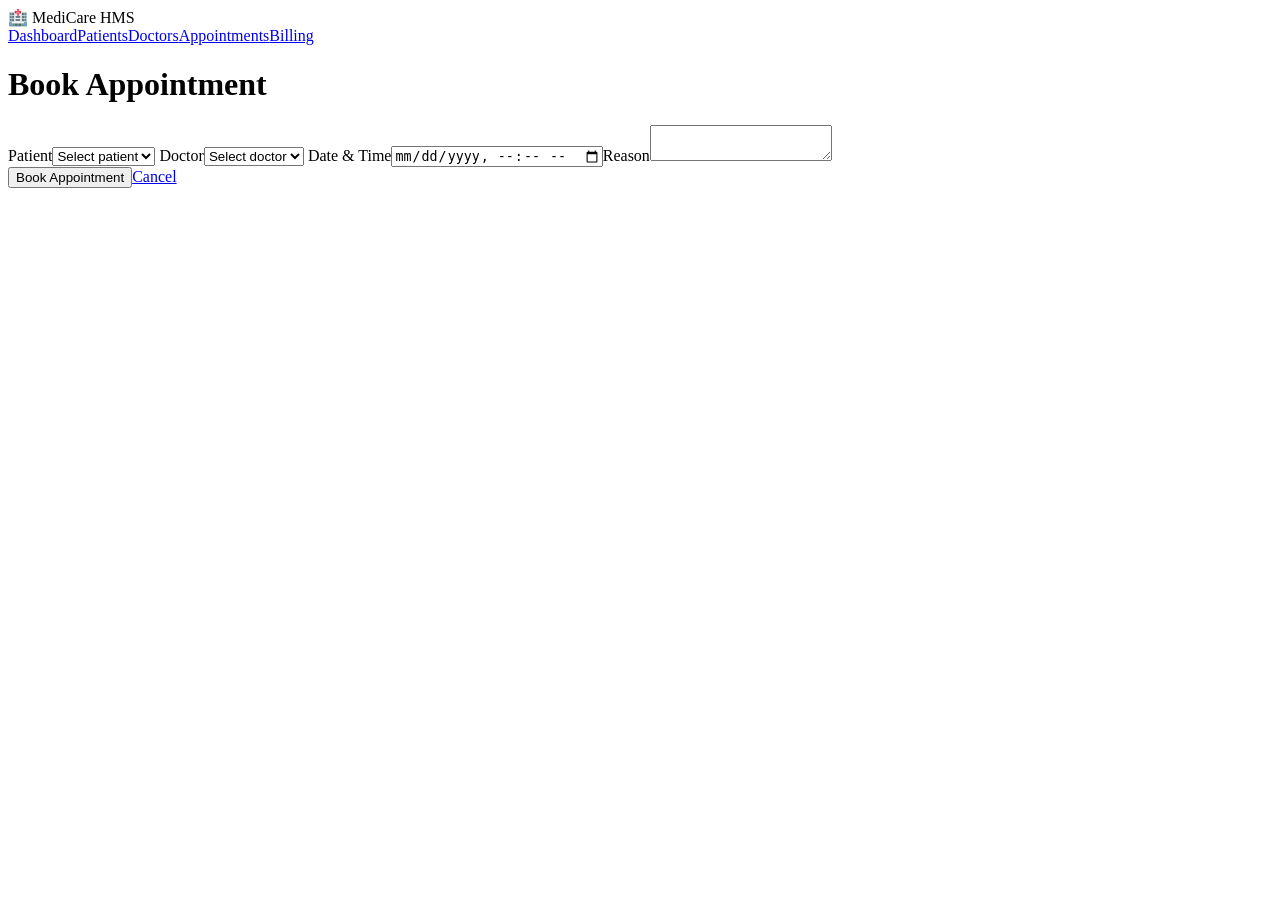
==== src/main/resources/templates/appointment-form.html @ c84083eb "new" ====
<!DOCTYPE html>
<html xmlns:th="http://www.thymeleaf.org"><head><meta charset="UTF-8"><title>Book Appointment</title><link rel="stylesheet" href="/css/style.css"></head>
<body>
<nav><div class="brand">🏥 MediCare HMS</div><div><a href="/">Dashboard</a><a href="/patients">Patients</a><a href="/doctors">Doctors</a><a href="/appointments">Appointments</a><a href="/bills">Billing</a></div></nav>
<main class="form-page"><h1>Book Appointment</h1>
<form class="form" th:action="@{/appointments/save}" th:object="${appointment}" method="post">
<label>Patient<select name="patientId" required><option value="">Select patient</option><option th:each="p : ${patients}" th:value="${p.id}" th:text="${p.name}"></option></select></label>
<label>Doctor<select name="doctorId" required><option value="">Select doctor</option><option th:each="d : ${doctors}" th:value="${d.id}" th:text="${d.name + ' - ' + d.specialization}"></option></select></label>
<label>Date & Time<input type="datetime-local" th:field="*{appointmentDate}" required></label><label>Reason<textarea th:field="*{reason}"></textarea></label>
<div><button class="button">Book Appointment</button><a class="button secondary" href="/appointments">Cancel</a></div>
</form></main></body></html>
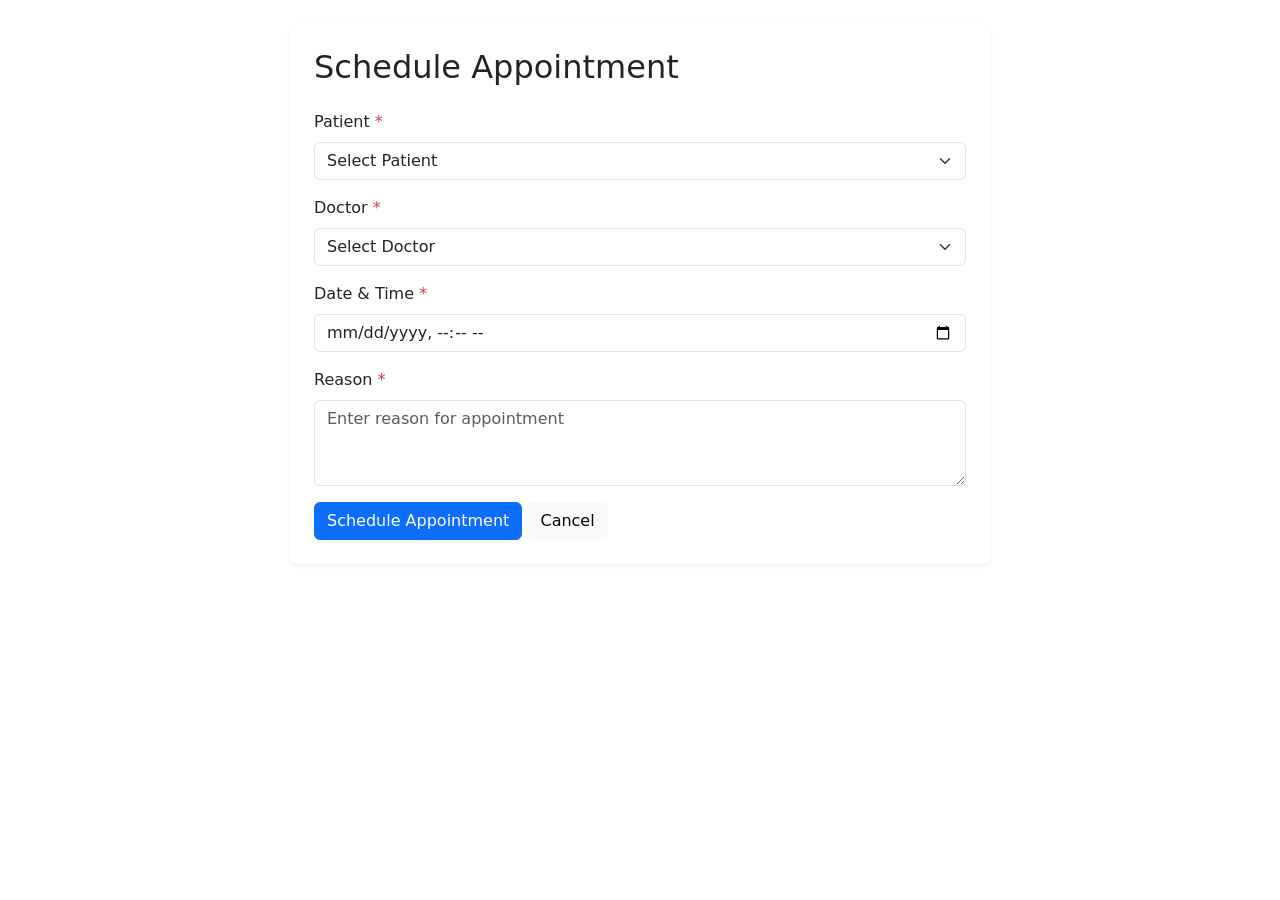
==== commit 4675e7c8: "Update hospital management system" ====
--- a/src/main/resources/templates/appointment-form.html
+++ b/src/main/resources/templates/appointment-form.html
@@ -1,11 +1,202 @@
 <!DOCTYPE html>
-<html xmlns:th="http://www.thymeleaf.org"><head><meta charset="UTF-8"><title>Book Appointment</title><link rel="stylesheet" href="/css/style.css"></head>
+<html xmlns:th="http://www.thymeleaf.org">
+
+<head>
+
+    <title>Schedule Appointment | CityCare HMS</title>
+
+    <link href="https://cdn.jsdelivr.net/npm/bootstrap@5.3.3/dist/css/bootstrap.min.css"
+          rel="stylesheet">
+
+    <link rel="stylesheet"
+          th:href="@{/css/app.css}">
+
+</head>
+
+
 <body>
-<nav><div class="brand">🏥 MediCare HMS</div><div><a href="/">Dashboard</a><a href="/patients">Patients</a><a href="/doctors">Doctors</a><a href="/appointments">Appointments</a><a href="/bills">Billing</a></div></nav>
-<main class="form-page"><h1>Book Appointment</h1>
-<form class="form" th:action="@{/appointments/save}" th:object="${appointment}" method="post">
-<label>Patient<select name="patientId" required><option value="">Select patient</option><option th:each="p : ${patients}" th:value="${p.id}" th:text="${p.name}"></option></select></label>
-<label>Doctor<select name="doctorId" required><option value="">Select doctor</option><option th:each="d : ${doctors}" th:value="${d.id}" th:text="${d.name + ' - ' + d.specialization}"></option></select></label>
-<label>Date & Time<input type="datetime-local" th:field="*{appointmentDate}" required></label><label>Reason<textarea th:field="*{reason}"></textarea></label>
-<div><button class="button">Book Appointment</button><a class="button secondary" href="/appointments">Cancel</a></div>
-</form></main></body></html>
+
+<div th:replace="~{fragments/nav :: nav}"></div>
+
+
+<main class="container py-4">
+
+    <div class="card border-0 shadow-sm mx-auto"
+         style="max-width:700px">
+
+        <div class="card-body p-4">
+
+            <h2 class="mb-4">
+                Schedule Appointment
+            </h2>
+
+
+            <form th:action="@{/appointments/save}"
+                  th:object="${appointment}"
+                  method="post">
+
+
+                <!-- ========================= -->
+                <!-- PATIENT -->
+                <!-- ========================= -->
+
+                <div class="mb-3">
+
+                    <label class="form-label">
+                        Patient
+                        <span class="text-danger">*</span>
+                    </label>
+
+
+                    <select name="patientId"
+                            class="form-select"
+                            required>
+
+                        <option value="">
+                            Select Patient
+                        </option>
+
+
+                        <option th:each="p : ${patients}"
+                                th:value="${p.id}"
+                                th:text="${p.name + ' · ' + p.phone}">
+                        </option>
+
+                    </select>
+
+
+                    <div class="text-danger small"
+                         th:if="${patientError}"
+                         th:text="${patientError}">
+                    </div>
+
+                </div>
+
+
+
+                <!-- ========================= -->
+                <!-- DOCTOR -->
+                <!-- ========================= -->
+
+                <div class="mb-3">
+
+                    <label class="form-label">
+                        Doctor
+                        <span class="text-danger">*</span>
+                    </label>
+
+
+                    <select name="doctorId"
+                            class="form-select"
+                            required>
+
+                        <option value="">
+                            Select Doctor
+                        </option>
+
+
+                        <option th:each="d : ${doctors}"
+                                th:value="${d.id}"
+                                th:text="${d.name + ' · ' + d.specialization}">
+                        </option>
+
+                    </select>
+
+
+                    <div class="text-danger small"
+                         th:if="${doctorError}"
+                         th:text="${doctorError}">
+                    </div>
+
+                </div>
+
+
+
+                <!-- ========================= -->
+                <!-- DATE & TIME -->
+                <!-- ========================= -->
+
+                <div class="mb-3">
+
+                    <label class="form-label">
+                        Date & Time
+                        <span class="text-danger">*</span>
+                    </label>
+
+
+                    <input type="datetime-local"
+                           class="form-control"
+                           th:field="*{appointmentDate}"
+                           required>
+
+
+                    <div class="text-danger small"
+                         th:if="${appointmentDateError}"
+                         th:text="${appointmentDateError}">
+                    </div>
+
+                </div>
+
+
+
+                <!-- ========================= -->
+                <!-- REASON -->
+                <!-- ========================= -->
+
+                <div class="mb-3">
+
+                    <label class="form-label">
+                        Reason
+                        <span class="text-danger">*</span>
+                    </label>
+
+
+                    <textarea class="form-control"
+                              th:field="*{reason}"
+                              rows="3"
+                              required
+                              maxlength="500"
+                              placeholder="Enter reason for appointment"></textarea>
+
+
+                    <div class="text-danger small"
+                         th:if="${reasonError}"
+                         th:text="${reasonError}">
+                    </div>
+
+                </div>
+
+
+
+                <!-- ========================= -->
+                <!-- BUTTONS -->
+                <!-- ========================= -->
+
+                <button type="submit"
+                        class="btn btn-primary">
+
+                    Schedule Appointment
+
+                </button>
+
+
+                <a class="btn btn-light"
+                   th:href="@{/appointments}">
+
+                    Cancel
+
+                </a>
+
+
+            </form>
+
+        </div>
+
+    </div>
+
+</main>
+
+
+</body>
+
+</html>
